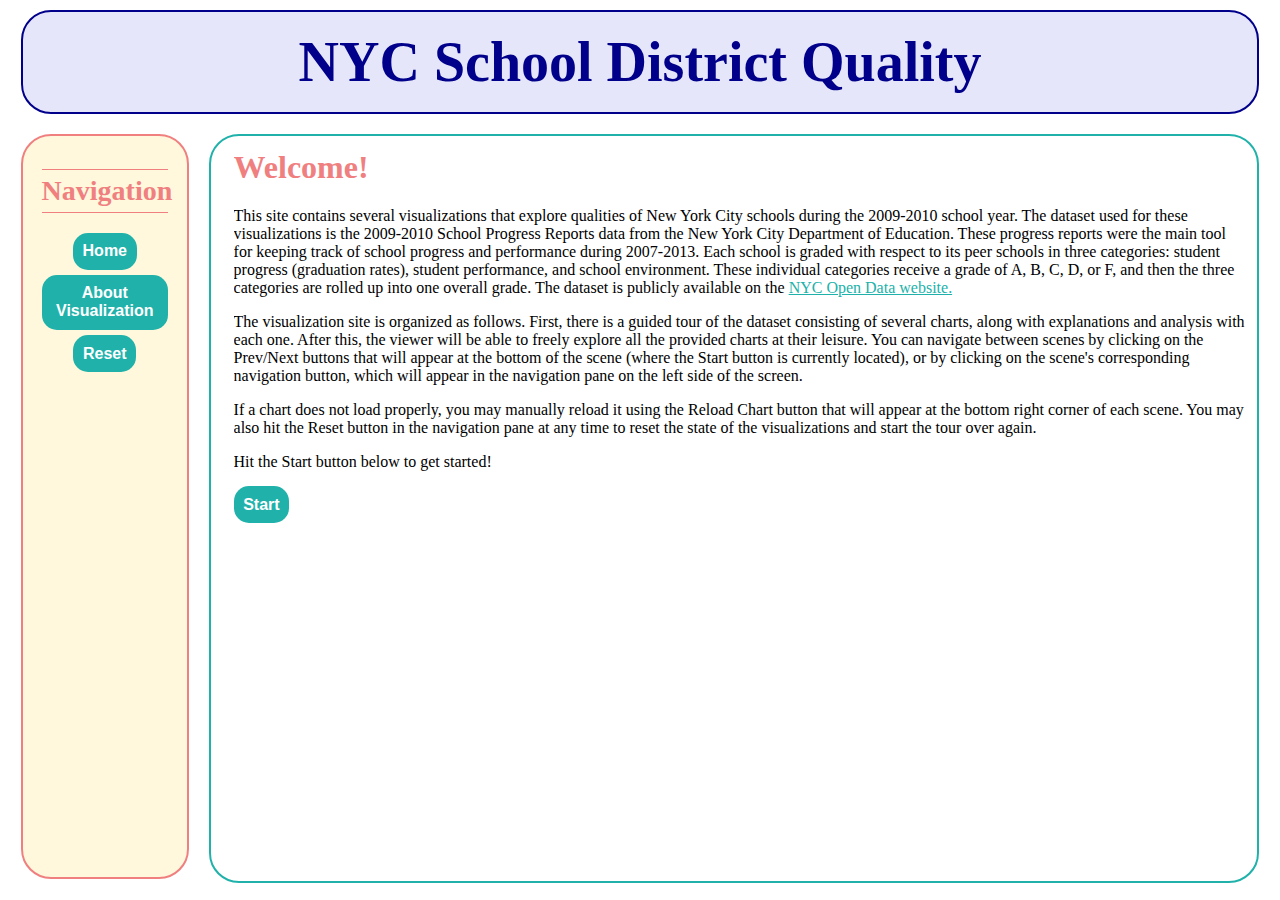
==== index.html @ 8277cc86 "added text to bar chart scenes, fixed home navigation to not reload dataset each time" ====
<html>
	<head>
		<script src="https://ajax.googleapis.com/ajax/libs/jquery/3.3.1/jquery.min.js"></script>
		<script src="https://d3js.org/d3.v5.min.js"></script>
		<script src="nav.js"></script>
		<script src="visualizations.js"></script>
		<link rel="stylesheet" type="text/css" href="styles.css" />
	</head>

	<body>
		<div id="header">
			<h1 id="title">NYC School District Quality</h1>
		</div>

		<div id="navbar">
			<h2 id="navtitle">Navigation</h2>
			<button id="home" class="nice-button" onclick="location.href='index.html';">Home</button>
			<button id="about-vis" class="nice-button" onclick="location.href='about.html';">About Visualization</button>
			<button id="step1-button" class="nice-button" style="display:none;" onclick="NavTo('step1', '', 'heatmap');">District Composition</button>
			<button id="step2-button" class="nice-button" style="display:none;" onclick="NavTo('step2', '', 'overall');">Overall Grades</button>
			<button id="step3-button" class="nice-button" style="display:none;" onclick="NavTo('step3', '', 'env');">Environment Grades</button>
			<button id="step4-button" class="nice-button" style="display:none;" onclick="NavTo('step4', '', 'perf');">Performance Grades</button>
			<button id="step5-button" class="nice-button" style="display:none;" onclick="NavTo('step5', '', 'prog');">Progress Grades</button>
			<button id="reset-button" class="nice-button" onclick="Reset();">Reset</button>
		</div>

		<div id="main">
			<div id="main-scroll">
				<div id="start-div">
					<h1>Welcome!</h1>
					<p>This site contains several visualizations that explore qualities of New York City schools during the 2009-2010 school year. The dataset used for these visualizations is the 2009-2010 School Progress Reports data from the New York City Department of Education. These progress reports were the main tool for keeping track of school progress and performance during 2007-2013. Each school is graded with respect to its peer schools in three categories: student progress (graduation rates), student performance, and school environment. These individual categories receive a grade of A, B, C, D, or F, and then the three categories are rolled up into one overall grade. The dataset is publicly available on the <a href="https://data.cityofnewyork.us/Education/2009-2010-School-Progress-Reports-All-Schools/ffnc-f3aa">NYC Open Data website.</a></p>
					<p>The visualization site is organized as follows. First, there is a guided tour of the dataset consisting of several charts, along with explanations and analysis with each one. After this, the viewer will be able to freely explore all the provided charts at their leisure. You can navigate between scenes by clicking on the Prev/Next buttons that will appear at the bottom of the scene (where the Start button is currently located), or by clicking on the scene's corresponding navigation button, which will appear in the navigation pane on the left side of the screen.</p>
					<p class="bottom-margin">If a chart does not load properly, you may manually reload it using the Reload Chart button that will appear at the bottom right corner of each scene. You may also hit the Reset button in the navigation pane at any time to reset the state of the visualizations and start the tour over again.</p>
					<p class="bottom-margin hideable">Hit the Start button below to get started!</p>
					<button id="start-button" class="nice-button left-button hideable" onclick="NavTo('step1', 'start', 'heatmap');">Start</button>
				</div>

				<div id="step1-div" style="display:none">
					<h1>District Composition</h1>
					<p>Before we dive into the scores of the schools, it would be helpful to understand what types of schools compose each district. The heatmap below shows how many schools of each type there are in each district. You may mouseover the heatmap to get more details. Schools are divided into several types:</p>
					<ul>
						<li><b>Elementary Schools</b> - Schools for Kindergarten through 5th grade</li>
						<li><b>Middle Schools</b> - Schools for 6th through 8th grade</li>
						<li><b>High Schools</b> - Schools for 9th through 12th grade</li>
						<li><b>K-2 Schools</b> - Schools for Kindergarten through 2nd grade</li>
						<li><b>K-3 Schools</b> - Schools for Kindergarten through 3rd grade</li>
						<li><b>K-8 Schools</b> - Schools for Kindergarten through 8th grade</li>
						<li><b>Transfer High Schools</b> - Small, full-time high schools for students who have dropped out or fallen behind in credits</li>
						<li><b>YABC Schools</b> - Young Adult Borough Centers help overage and under-credited high school students get a high school diploma</li>
					</ul>
					<svg id="step1-canvas" height="400px" width="1200px"></svg>
					<br />
					<button id="step1-button-prev" class="nice-button left-button hideable" onclick="NavTo('start', 'step1', '');">Prev</button>
					<button id="step1-button-next" class="nice-button left-button hideable" onclick="NavTo('step2', 'step1', 'overall');">Next</button>
				</div>

				<div id="step2-div" style="display:none">
					<h1>Overall Grades</h1>
					<p>The first grade category we will explore is Overall Grade, which is a composite score of the other three categories: Environment, Performance, and Progress. As with the other three scores, grades are assigned to each school based on a scale from A to F, which you can see in the legend on the right. Schools that have no data for this metric are labelled "NA". The colors on this chart were chosen to clearly display the divide between "good" grades (A and B) and grades that demonstrate a need for improvement (C, D, and F).</p>
					<p>This chart shows that more schools have a grade in the A and B range than otherwise. Out of 35 school districts, 21 of them have more than 50% of schools in the A and B range, while 6 schools fall approximately on the 50% mark, and 8 schools are clearly below the 50% mark. This chart also shows that there are very few schools that fall in the D and F range, though there is a sizeable portion in most school districts that have no data.</p>
					<svg id="step2-canvas" height="500px" width="1200px"></svg>
					<br />
					<p class="bottom-margin">Overall Grade is useful to compare districts with one catch-all metric, but more insights can be revealed through a deeper dive into the components of this score. Next, we will explore each of those three grade categories.</p>
					<button id="step2-button-prev" class="nice-button left-button hideable" onclick="NavTo('step1', 'step2', 'heatmap');">Prev</button>
					<button id="step2-button-next" class="nice-button left-button hideable" onclick="NavTo('step3', 'step2', 'env');">Next</button>
					<button id="step2-button-reload" class="nice-button right-button hideable" onclick="CreateBarChart('step2-canvas', 'overall');">Reload Chart</button>
				</div>

				<div id="step3-div" style="display:none">
					<h1>Environment Grades</h1>
					<p>The Environment Grade metric measures the quality of the school's environment, including such factors as the classroom environment and the overall neighborhood of the school. This is an important characteristic to consider about schools because the environment in which a student learns has a profound impact on the effectiveness of their education. A poor learning environment can inhibit the students' ability to learn and retain information.</p>
					<p>Luckily, as we can see from the chart below, the environment grades for schools in each district tend to be higher than the overall grades. Many more schools are in the A and B range for this metric. Of 35 school districts, 27 have at least 50% of schools in the A and B range, while 5 fall approximately on the 50% mark and 3 are clearly below 50%.</p>
					<svg id="step3-canvas" height="500px" width="1200px"></svg>
					<br />
					<p class="bottom-margin">Though this is generally good news, this chart reveals an area for improvement as well. Of each district's share of schools with grades below a B, more of those schools have D or F grades than in the overall data. This means that though school generally have better environment grades than overall grades, those that do not are noticably worse in the environment category than overall. Additionally, note that some districts, like 18 and 84, have a considerable amount of unavailable data. This makes it difficult to compare these districts to others.</p>
					<button id="step3-button-prev" class="nice-button left-button hideable" onclick="NavTo('step2', 'step3', 'overall');">Prev</button>
					<button id="step3-button-next" class="nice-button left-button hideable" onclick="NavTo('step4', 'step3', 'perf');">Next</button>
					<button id="step3-button-reload" class="nice-button right-button hideable" onclick="CreateBarChart('step3-canvas', 'env');">Reload Chart</button>
				</div>

				<div id="step4-div" style="display:none">
					<h1>Performance Grades</h1>
					<p>The next metric we will examine is the Performance Grades, which measure the quality of student performance in terms of such factors as grades in classes and test scores. Some argue that it is unfair to judge schools by the performance of their students because all students are different. Nevertheless, these performance grades can be a useful component in determining which schools are in need of improvement more than their peers.</p>
					<p>It is immediately evident that all the districts have much lower scores in student performance than in the other metrics we are examining. Only 4 out of 35 school districts have at least 50% of schools in the A and B range, while the remaining 31 districts have far fewer than 50%. In most districts, the share of schools with a failing or near-failing grade is very high.</p>
					<svg id="step4-canvas" height="500px" width="1200px"></svg>
					<br />
					<p class="bottom-margin">In one district in particular, district 75, nearly half of its schools (43%) have a grade of F. This helps us identify that district 75 severely needs improvement, but such a drastic difference from its peers may also suggest that the grading techniques may not represent this district's schools well. One notable characteristic about district 75 is that all of the schools that compose it teach students with disabilities. That being said, it may be that the existing comparison techniques do not sufficiently take this into account and unfairly put district 75 at a disadvantage. If this is not the case, then this information reveals a larger issue in that the educational needs of students with disabilities are not being met. Regardless, this chart helps identify that more analysis is necessary.</p>
					<button id="step4-button-prev" class="nice-button left-button hideable" onclick="NavTo('step3', 'step4', 'env');">Prev</button>
					<button id="step2-button-next" class="nice-button left-button hideable" onclick="NavTo('step5', 'step4', 'prog');">Next</button>
					<button id="step4-button-reload" class="nice-button right-button hideable" onclick="CreateBarChart('step4-canvas', 'perf');">Reload Chart</button>
				</div>

				<div id="step5-div" style="display:none">
					<h1>Progress Grades</h1>
					<p>The final score category we will examine is Progress Grades, which grade each school on student graduation rates. This metric is valuable because it identifies districts that have students that are held back or drop out of school, which means they may require additional resources to keep students supported and engaged.</p>
					<p>This metric has considerably higher scores across the board compared to student performance. This is interesting because it may suggest that students are graduating regardless of whether they have performed well or had high quality educational experiences. In any case, 22 out of 35 districts had more than 50% of their constituent schools in the A and B range, while 5 districts hit approximately the 50% mark and 8 had less than 50%.</p>
					<svg id="step5-canvas" height="500px" width="1200px"></svg>
					<br />
					<p class="bottom-margin">Three of the under-progressing districts were at or below 30% of schools in the A and B range, which identifies these districts as in serious need for improvement. Of these, district 18 is difficult to analyze because almost half (44%) of its schools have no data. The data for district 79 is also somewhat misleading because it consists of only one school. A closer look reveals that this district provides alternative school programs (known as YABC programs), of which many are distributed across other school districts. Finally, district 84 also has a large portion of missing data (29%), which makes it difficult to draw conclusions. This district contains charter schools in various geographic locations across New York City. The fact that only 30% of schools have an A or B for their progress grades may point to a larger issue in the graduation rates of charter schools.</p>
					<p class="hideable bottom-margin">This concludes the guided tour of this dataset. Click on the Finish button below to unlock all charts and view them at your leisure.</p>
					<button id="step5-button-prev" class="nice-button left-button hideable" onclick="NavTo('step4', 'step5', 'perf');">Prev</button>
					<button id="step5-button-next" class="nice-button left-button hideable" onclick="ShowAllDivs();">Finish</button>
					<button id="step5-button-reload" class="nice-button right-button hideable" onclick="CreateBarChart('step5-canvas', 'prog');">Reload Chart</button>
				</div>
			</div>
		</div>

		<div id="tooltip" style="opacity:0;"></div>
		<script>WhatToShow();</script>
	</body>
</html>
---- styles.css ----
#header {
    height: 100px;
    text-align: center;
    background-color: lavender;
    margin: 10px 1%;
    border-radius: 30px;
    line-height: 100px;
    border: solid darkblue 2px;
}

#navbar {
	width: 10%;
	float: left;
	text-align: center;
	height: 81%;
    background-color: cornsilk;
    border-radius: 30px;
    margin: 10px 1% 0 1%;
    border: solid lightcoral 2px;
    padding: 1% 1.5%;
}

#main {
    width: 80%;
    height: 82.5%;
    margin: 10px 1% 0 0;
    float: right;
    border: solid lightseagreen 2px;
    border-radius: 30px;
    padding: 1% 1% 0.25% 1.75%;
}

#main-scroll {
	overflow-y: auto;
	height: 100%;
}

#vis-body {
	overflow-y: auto;
}

#tooltip {   
    position: absolute;
    text-align: center;
    width: 115px;
    padding: 2px;
    font: 12px sans-serif;
    background: cornsilk;
    border: 1px solid lightcoral;
    border-radius: 8px;
    pointer-events: none;
}

.nice-button {
	background-color: lightseagreen;
    color: white;
    font-weight: bold;
    font-size: 1em;
    padding: 0.6em;
    border-radius: 15px;
    border: none;
    font-family: "Trebuchet MS", Helvetica, sans-serif;
    margin: 5px auto;
    display: block;
    cursor: pointer;
}

.left-button {
	display: inline;
	margin: 5px 0;
}

.right-button {
    display: inline;
    float: right;
    margin: 5px 2% 0 5px;
}

#title {
    font-size: 3.5em;
    margin: 0;
    color: darkblue;
    font-family: "Palatino Linotype", "Book Antiqua", serif;
}

#navtitle {
    margin: 20px 0;
    color: lightcoral;
    font-weight: 750;
    font-size: 1.75em;
    border-bottom: solid 1px;
    border-top: solid 1px;
    padding: 5px 0;
}

h1 {
    font-size: 2em;
    font-family: "Book Antiqua", serif;
    color: lightcoral;
    margin-top: 0;
}

h2 {
    font-size: 1.35em;
    font-family: "Book Antiqua", serif;
    color: darkblue;
}

a:hover, a:active {
    color: limegreen !important;
}
a:visited {
    color: lightcoral;
}
a {
    color: lightseagreen;
}

p {
    margin-bottom: 0;
}

.bottom-margin {
    margin-bottom: 10px;
}
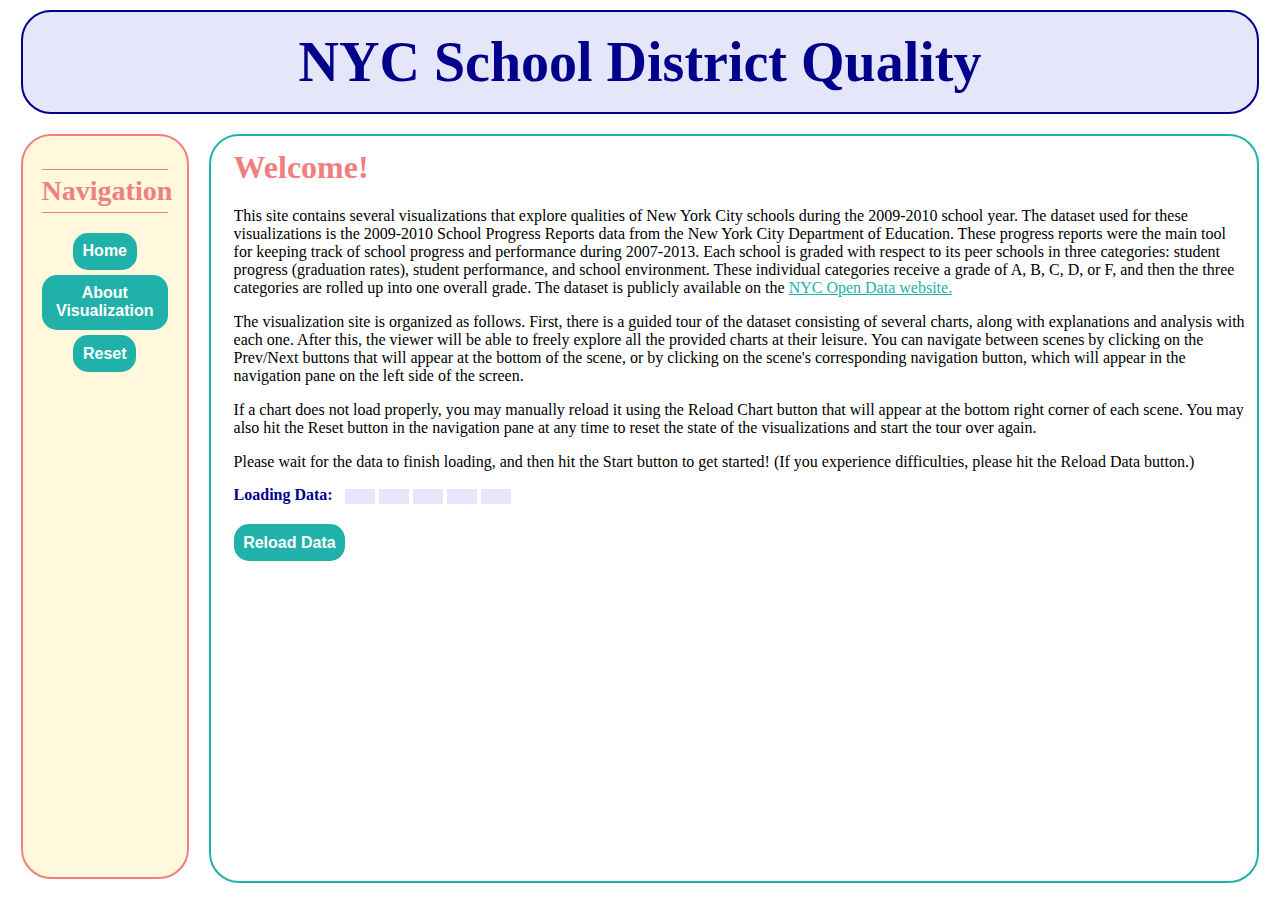
==== commit 200f03b1: "added data loading bar" ====
--- a/index.html
+++ b/index.html
@@ -29,10 +29,19 @@
 				<div id="start-div">
 					<h1>Welcome!</h1>
 					<p>This site contains several visualizations that explore qualities of New York City schools during the 2009-2010 school year. The dataset used for these visualizations is the 2009-2010 School Progress Reports data from the New York City Department of Education. These progress reports were the main tool for keeping track of school progress and performance during 2007-2013. Each school is graded with respect to its peer schools in three categories: student progress (graduation rates), student performance, and school environment. These individual categories receive a grade of A, B, C, D, or F, and then the three categories are rolled up into one overall grade. The dataset is publicly available on the <a href="https://data.cityofnewyork.us/Education/2009-2010-School-Progress-Reports-All-Schools/ffnc-f3aa">NYC Open Data website.</a></p>
-					<p>The visualization site is organized as follows. First, there is a guided tour of the dataset consisting of several charts, along with explanations and analysis with each one. After this, the viewer will be able to freely explore all the provided charts at their leisure. You can navigate between scenes by clicking on the Prev/Next buttons that will appear at the bottom of the scene (where the Start button is currently located), or by clicking on the scene's corresponding navigation button, which will appear in the navigation pane on the left side of the screen.</p>
+					<p>The visualization site is organized as follows. First, there is a guided tour of the dataset consisting of several charts, along with explanations and analysis with each one. After this, the viewer will be able to freely explore all the provided charts at their leisure. You can navigate between scenes by clicking on the Prev/Next buttons that will appear at the bottom of the scene, or by clicking on the scene's corresponding navigation button, which will appear in the navigation pane on the left side of the screen.</p>
 					<p class="bottom-margin">If a chart does not load properly, you may manually reload it using the Reload Chart button that will appear at the bottom right corner of each scene. You may also hit the Reset button in the navigation pane at any time to reset the state of the visualizations and start the tour over again.</p>
-					<p class="bottom-margin hideable">Hit the Start button below to get started!</p>
-					<button id="start-button" class="nice-button left-button hideable" onclick="NavTo('step1', 'start', 'heatmap');">Start</button>
+					<p class="bottom-margin hideable">Please wait for the data to finish loading, and then hit the Start button to get started! (If you experience difficulties, please hit the Reload Data button.)</p>
+					<div id="data-loading-bar" class="hideable">
+						<span id="loading-data-text">Loading Data:</span>
+						<div id="loading-box-1" class="loading-box"></div>
+						<div id="loading-box-2" class="loading-box"></div>
+						<div id="loading-box-3" class="loading-box"></div>
+						<div id="loading-box-4" class="loading-box"></div>
+						<div id="loading-box-5" class="loading-box"></div>
+						<span id="done-loading-data-text">Done!</span>
+					</div>
+					<button id="start-button" class="nice-button left-button hideable" onclick="LoadData();">Reload Data</button>
 				</div>
 
 				<div id="step1-div" style="display:none">
@@ -72,7 +81,7 @@
 					<p>Luckily, as we can see from the chart below, the environment grades for schools in each district tend to be higher than the overall grades. Many more schools are in the A and B range for this metric. Of 35 school districts, 27 have at least 50% of schools in the A and B range, while 5 fall approximately on the 50% mark and 3 are clearly below 50%.</p>
 					<svg id="step3-canvas" height="500px" width="1200px"></svg>
 					<br />
-					<p class="bottom-margin">Though this is generally good news, this chart reveals an area for improvement as well. Of each district's share of schools with grades below a B, more of those schools have D or F grades than in the overall data. This means that though school generally have better environment grades than overall grades, those that do not are noticably worse in the environment category than overall. Additionally, note that some districts, like 18 and 84, have a considerable amount of unavailable data. This makes it difficult to compare these districts to others.</p>
+					<p class="bottom-margin">Though this is generally good news, this chart reveals an area for improvement as well. Of each district's share of schools with grades below a B, more of those schools have D or F grades than in the overall data. This means that though schools generally have better environment grades than overall grades, those that do not are noticeably worse in the environment category than overall. Additionally, note that some districts, like 18 and 84, have a considerable amount of unavailable data. This makes it difficult to compare these districts to others.</p>
 					<button id="step3-button-prev" class="nice-button left-button hideable" onclick="NavTo('step2', 'step3', 'overall');">Prev</button>
 					<button id="step3-button-next" class="nice-button left-button hideable" onclick="NavTo('step4', 'step3', 'perf');">Next</button>
 					<button id="step3-button-reload" class="nice-button right-button hideable" onclick="CreateBarChart('step3-canvas', 'env');">Reload Chart</button>
--- a/styles.css
+++ b/styles.css
@@ -122,4 +122,30 @@
 
 .bottom-margin {
     margin-bottom: 10px;
-}+}
+
+/* Loading Bar */
+#data-loading-bar {
+    margin: 15px 0;
+}
+
+.loading-box {
+    height: 15px;
+    width: 30px;
+    background-color: lavender;
+    display: inline-block;
+    vertical-align: middle;
+}
+
+#loading-data-text {
+    color: darkblue;
+    font-weight: 800;
+    margin-right: 8px;
+}
+
+#done-loading-data-text {
+    color: darkblue;
+    font-weight: 800;
+    margin-left: 8px;
+    display: none;
+}
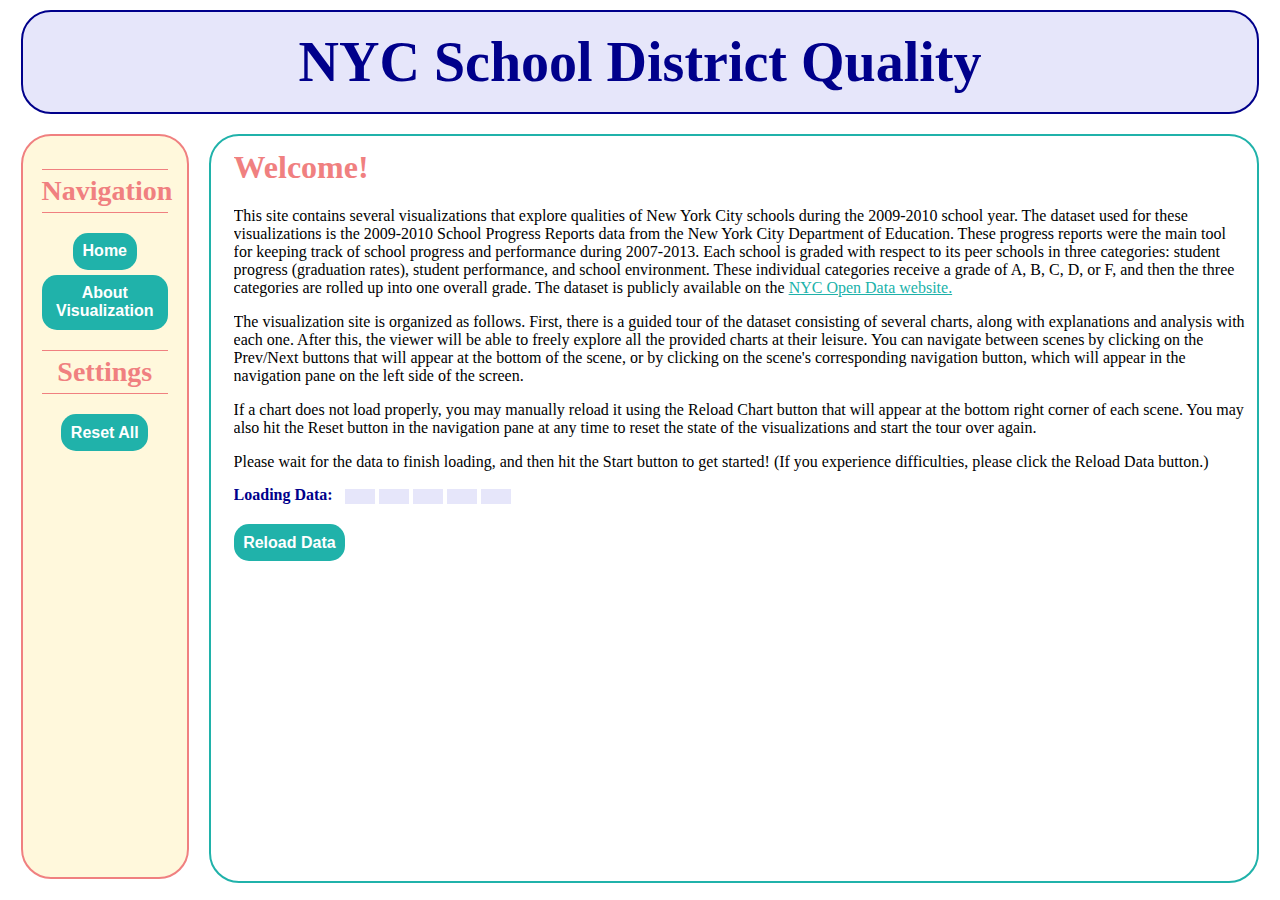
==== commit 72fa7513: "added annotations" ====
--- a/index.html
+++ b/index.html
@@ -13,7 +13,7 @@
 		</div>
 
 		<div id="navbar">
-			<h2 id="navtitle">Navigation</h2>
+			<h2 class="navtitle">Navigation</h2>
 			<button id="home" class="nice-button" onclick="location.href='index.html';">Home</button>
 			<button id="about-vis" class="nice-button" onclick="location.href='about.html';">About Visualization</button>
 			<button id="step1-button" class="nice-button" style="display:none;" onclick="NavTo('step1', '', 'heatmap');">District Composition</button>
@@ -21,7 +21,9 @@
 			<button id="step3-button" class="nice-button" style="display:none;" onclick="NavTo('step3', '', 'env');">Environment Grades</button>
 			<button id="step4-button" class="nice-button" style="display:none;" onclick="NavTo('step4', '', 'perf');">Performance Grades</button>
 			<button id="step5-button" class="nice-button" style="display:none;" onclick="NavTo('step5', '', 'prog');">Progress Grades</button>
-			<button id="reset-button" class="nice-button" onclick="Reset();">Reset</button>
+			<h2 class="navtitle">Settings</h2>
+			<!-- <button id="annot-button" class="nice-button" onclick="ToggleAnnotations(false);">Turn Off Annotations</button> -->
+			<button id="reset-button" class="nice-button" onclick="Reset();">Reset All</button>
 		</div>
 
 		<div id="main">
@@ -31,7 +33,7 @@
 					<p>This site contains several visualizations that explore qualities of New York City schools during the 2009-2010 school year. The dataset used for these visualizations is the 2009-2010 School Progress Reports data from the New York City Department of Education. These progress reports were the main tool for keeping track of school progress and performance during 2007-2013. Each school is graded with respect to its peer schools in three categories: student progress (graduation rates), student performance, and school environment. These individual categories receive a grade of A, B, C, D, or F, and then the three categories are rolled up into one overall grade. The dataset is publicly available on the <a href="https://data.cityofnewyork.us/Education/2009-2010-School-Progress-Reports-All-Schools/ffnc-f3aa">NYC Open Data website.</a></p>
 					<p>The visualization site is organized as follows. First, there is a guided tour of the dataset consisting of several charts, along with explanations and analysis with each one. After this, the viewer will be able to freely explore all the provided charts at their leisure. You can navigate between scenes by clicking on the Prev/Next buttons that will appear at the bottom of the scene, or by clicking on the scene's corresponding navigation button, which will appear in the navigation pane on the left side of the screen.</p>
 					<p class="bottom-margin">If a chart does not load properly, you may manually reload it using the Reload Chart button that will appear at the bottom right corner of each scene. You may also hit the Reset button in the navigation pane at any time to reset the state of the visualizations and start the tour over again.</p>
-					<p class="bottom-margin hideable">Please wait for the data to finish loading, and then hit the Start button to get started! (If you experience difficulties, please hit the Reload Data button.)</p>
+					<p class="bottom-margin hideable">Please wait for the data to finish loading, and then hit the Start button to get started! (If you experience difficulties, please click the Reload Data button.)</p>
 					<div id="data-loading-bar" class="hideable">
 						<span id="loading-data-text">Loading Data:</span>
 						<div id="loading-box-1" class="loading-box"></div>
@@ -61,6 +63,7 @@
 					<br />
 					<button id="step1-button-prev" class="nice-button left-button hideable" onclick="NavTo('start', 'step1', '');">Prev</button>
 					<button id="step1-button-next" class="nice-button left-button hideable" onclick="NavTo('step2', 'step1', 'overall');">Next</button>
+					<button id="step1-button-reload" class="nice-button right-button hideable" onclick="CreateVisualization('step1');">Reload Chart</button>
 				</div>
 
 				<div id="step2-div" style="display:none">
@@ -72,7 +75,7 @@
 					<p class="bottom-margin">Overall Grade is useful to compare districts with one catch-all metric, but more insights can be revealed through a deeper dive into the components of this score. Next, we will explore each of those three grade categories.</p>
 					<button id="step2-button-prev" class="nice-button left-button hideable" onclick="NavTo('step1', 'step2', 'heatmap');">Prev</button>
 					<button id="step2-button-next" class="nice-button left-button hideable" onclick="NavTo('step3', 'step2', 'env');">Next</button>
-					<button id="step2-button-reload" class="nice-button right-button hideable" onclick="CreateBarChart('step2-canvas', 'overall');">Reload Chart</button>
+					<button id="step2-button-reload" class="nice-button right-button hideable" onclick="CreateVisualization('step2', 'overall');">Reload Chart</button>
 				</div>
 
 				<div id="step3-div" style="display:none">
@@ -84,7 +87,7 @@
 					<p class="bottom-margin">Though this is generally good news, this chart reveals an area for improvement as well. Of each district's share of schools with grades below a B, more of those schools have D or F grades than in the overall data. This means that though schools generally have better environment grades than overall grades, those that do not are noticeably worse in the environment category than overall. Additionally, note that some districts, like 18 and 84, have a considerable amount of unavailable data. This makes it difficult to compare these districts to others.</p>
 					<button id="step3-button-prev" class="nice-button left-button hideable" onclick="NavTo('step2', 'step3', 'overall');">Prev</button>
 					<button id="step3-button-next" class="nice-button left-button hideable" onclick="NavTo('step4', 'step3', 'perf');">Next</button>
-					<button id="step3-button-reload" class="nice-button right-button hideable" onclick="CreateBarChart('step3-canvas', 'env');">Reload Chart</button>
+					<button id="step3-button-reload" class="nice-button right-button hideable" onclick="CreateVisualization('step3', 'env');">Reload Chart</button>
 				</div>
 
 				<div id="step4-div" style="display:none">
@@ -96,7 +99,7 @@
 					<p class="bottom-margin">In one district in particular, district 75, nearly half of its schools (43%) have a grade of F. This helps us identify that district 75 severely needs improvement, but such a drastic difference from its peers may also suggest that the grading techniques may not represent this district's schools well. One notable characteristic about district 75 is that all of the schools that compose it teach students with disabilities. That being said, it may be that the existing comparison techniques do not sufficiently take this into account and unfairly put district 75 at a disadvantage. If this is not the case, then this information reveals a larger issue in that the educational needs of students with disabilities are not being met. Regardless, this chart helps identify that more analysis is necessary.</p>
 					<button id="step4-button-prev" class="nice-button left-button hideable" onclick="NavTo('step3', 'step4', 'env');">Prev</button>
 					<button id="step2-button-next" class="nice-button left-button hideable" onclick="NavTo('step5', 'step4', 'prog');">Next</button>
-					<button id="step4-button-reload" class="nice-button right-button hideable" onclick="CreateBarChart('step4-canvas', 'perf');">Reload Chart</button>
+					<button id="step4-button-reload" class="nice-button right-button hideable" onclick="CreateVisualization('step4', 'perf');">Reload Chart</button>
 				</div>
 
 				<div id="step5-div" style="display:none">
@@ -109,12 +112,11 @@
 					<p class="hideable bottom-margin">This concludes the guided tour of this dataset. Click on the Finish button below to unlock all charts and view them at your leisure.</p>
 					<button id="step5-button-prev" class="nice-button left-button hideable" onclick="NavTo('step4', 'step5', 'perf');">Prev</button>
 					<button id="step5-button-next" class="nice-button left-button hideable" onclick="ShowAllDivs();">Finish</button>
-					<button id="step5-button-reload" class="nice-button right-button hideable" onclick="CreateBarChart('step5-canvas', 'prog');">Reload Chart</button>
+					<button id="step5-button-reload" class="nice-button right-button hideable" onclick="CreateVisualization('step5', 'prog');">Reload Chart</button>
 				</div>
 			</div>
 		</div>
 
 		<div id="tooltip" style="opacity:0;"></div>
-		<script>WhatToShow();</script>
 	</body>
 </html>--- a/styles.css
+++ b/styles.css
@@ -83,7 +83,7 @@
     font-family: "Palatino Linotype", "Book Antiqua", serif;
 }
 
-#navtitle {
+.navtitle {
     margin: 20px 0;
     color: lightcoral;
     font-weight: 750;
@@ -149,3 +149,13 @@
     margin-left: 8px;
     display: none;
 }
+
+text.annot {
+    font-size: 12;
+}
+
+.arrow {
+    stroke-width:2;
+    stroke:#000;
+    stroke-dasharray:6, 4;
+}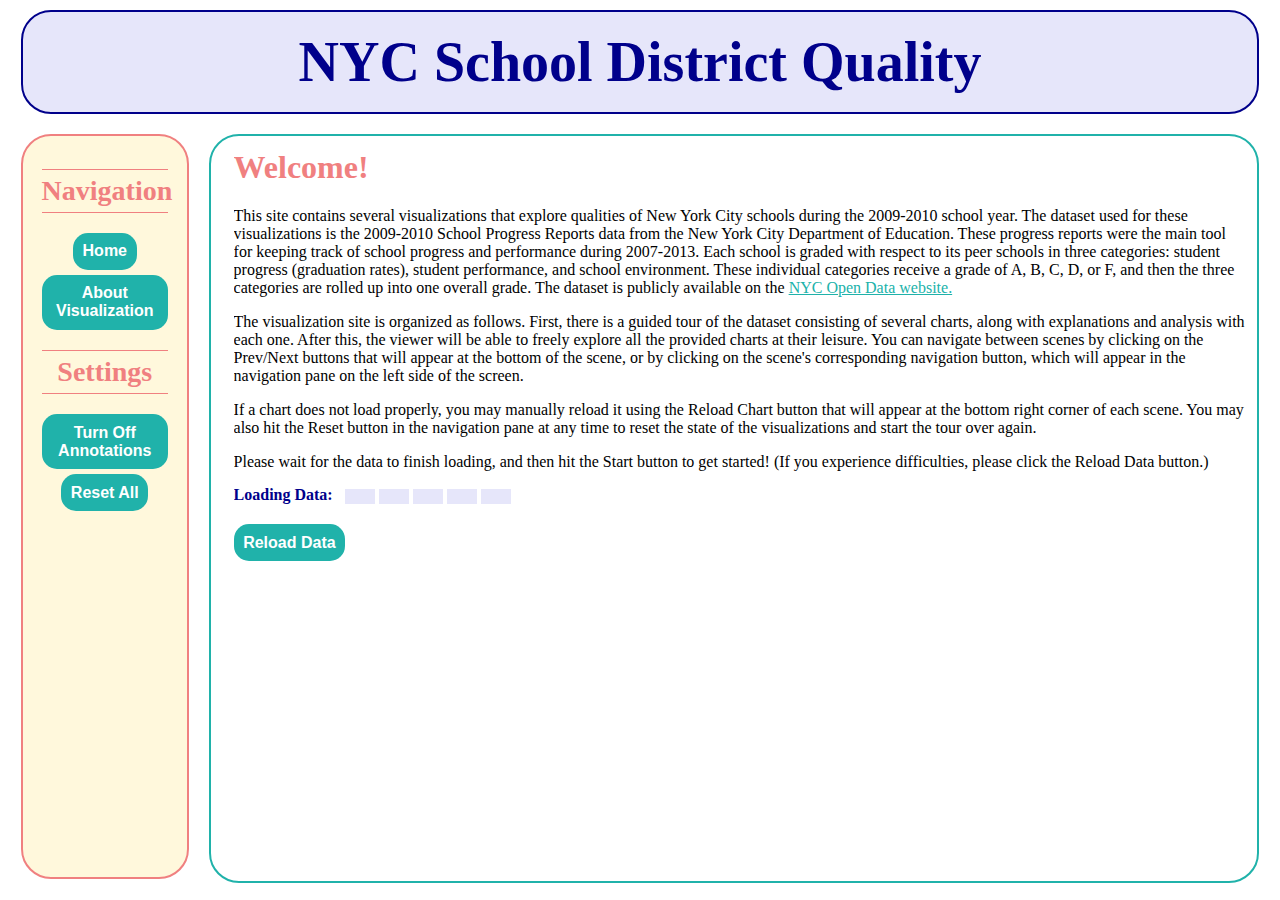
==== commit fb735bc4: "added button to hide annotations" ====
--- a/index.html
+++ b/index.html
@@ -22,7 +22,7 @@
 			<button id="step4-button" class="nice-button" style="display:none;" onclick="NavTo('step4', '', 'perf');">Performance Grades</button>
 			<button id="step5-button" class="nice-button" style="display:none;" onclick="NavTo('step5', '', 'prog');">Progress Grades</button>
 			<h2 class="navtitle">Settings</h2>
-			<!-- <button id="annot-button" class="nice-button" onclick="ToggleAnnotations(false);">Turn Off Annotations</button> -->
+			<button id="annot-button" class="nice-button" onclick="ToggleAnnotations(false);">Turn Off Annotations</button>
 			<button id="reset-button" class="nice-button" onclick="Reset();">Reset All</button>
 		</div>
 
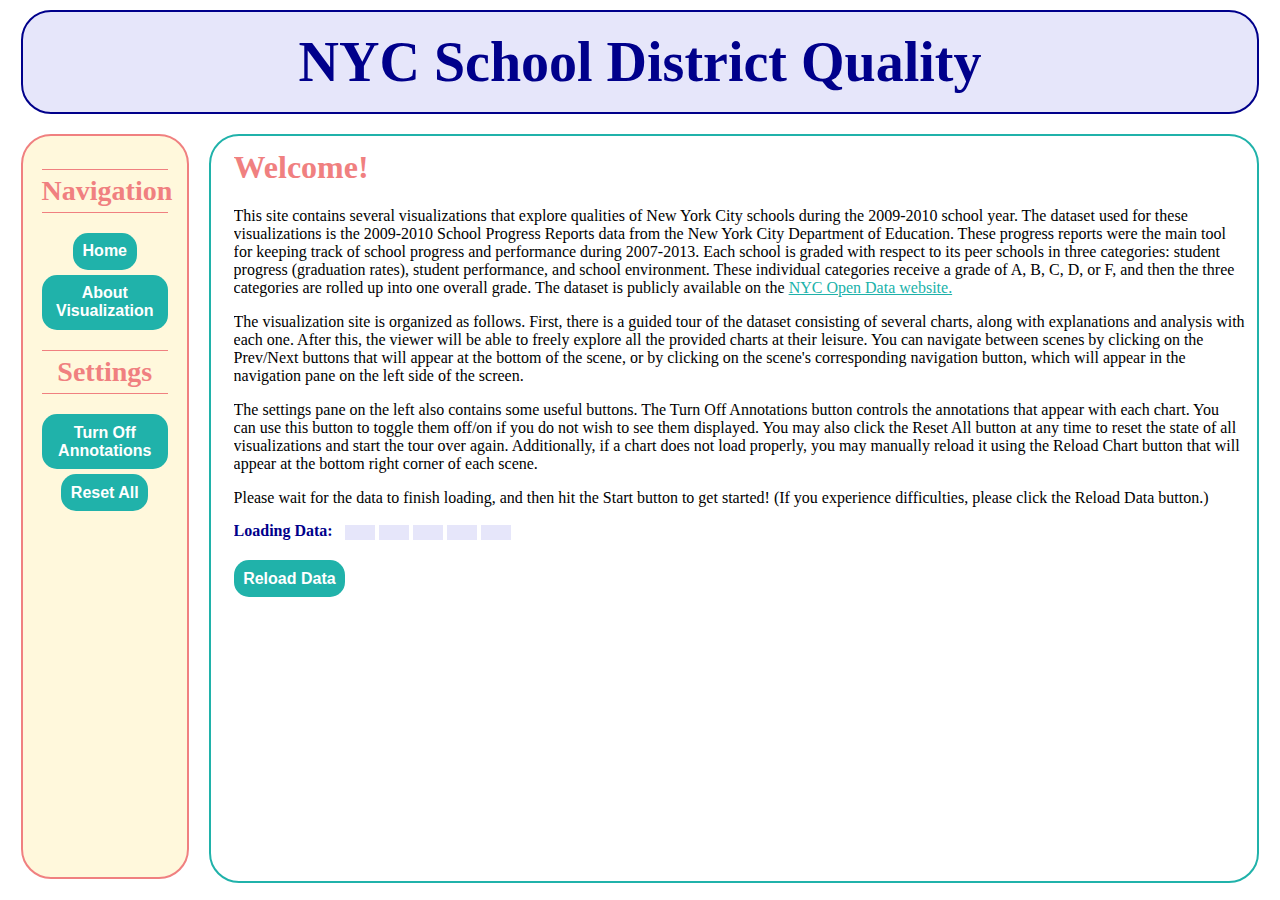
==== commit 11a5276b: "wrote about" ====
--- a/index.html
+++ b/index.html
@@ -1,7 +1,7 @@
 <html>
 	<head>
 		<script src="https://ajax.googleapis.com/ajax/libs/jquery/3.3.1/jquery.min.js"></script>
-		<script src="https://d3js.org/d3.v5.min.js"></script>
+		<script src="https://d3js.org/d3.v4.min.js"></script>
 		<script src="nav.js"></script>
 		<script src="visualizations.js"></script>
 		<link rel="stylesheet" type="text/css" href="styles.css" />
@@ -32,7 +32,7 @@
 					<h1>Welcome!</h1>
 					<p>This site contains several visualizations that explore qualities of New York City schools during the 2009-2010 school year. The dataset used for these visualizations is the 2009-2010 School Progress Reports data from the New York City Department of Education. These progress reports were the main tool for keeping track of school progress and performance during 2007-2013. Each school is graded with respect to its peer schools in three categories: student progress (graduation rates), student performance, and school environment. These individual categories receive a grade of A, B, C, D, or F, and then the three categories are rolled up into one overall grade. The dataset is publicly available on the <a href="https://data.cityofnewyork.us/Education/2009-2010-School-Progress-Reports-All-Schools/ffnc-f3aa">NYC Open Data website.</a></p>
 					<p>The visualization site is organized as follows. First, there is a guided tour of the dataset consisting of several charts, along with explanations and analysis with each one. After this, the viewer will be able to freely explore all the provided charts at their leisure. You can navigate between scenes by clicking on the Prev/Next buttons that will appear at the bottom of the scene, or by clicking on the scene's corresponding navigation button, which will appear in the navigation pane on the left side of the screen.</p>
-					<p class="bottom-margin">If a chart does not load properly, you may manually reload it using the Reload Chart button that will appear at the bottom right corner of each scene. You may also hit the Reset button in the navigation pane at any time to reset the state of the visualizations and start the tour over again.</p>
+					<p class="bottom-margin">The settings pane on the left also contains some useful buttons. The Turn Off Annotations button controls the annotations that appear with each chart. You can use this button to toggle them off/on if you do not wish to see them displayed. You may also click the Reset All button at any time to reset the state of all visualizations and start the tour over again. Additionally, if a chart does not load properly, you may manually reload it using the Reload Chart button that will appear at the bottom right corner of each scene.</p>
 					<p class="bottom-margin hideable">Please wait for the data to finish loading, and then hit the Start button to get started! (If you experience difficulties, please click the Reload Data button.)</p>
 					<div id="data-loading-bar" class="hideable">
 						<span id="loading-data-text">Loading Data:</span>
